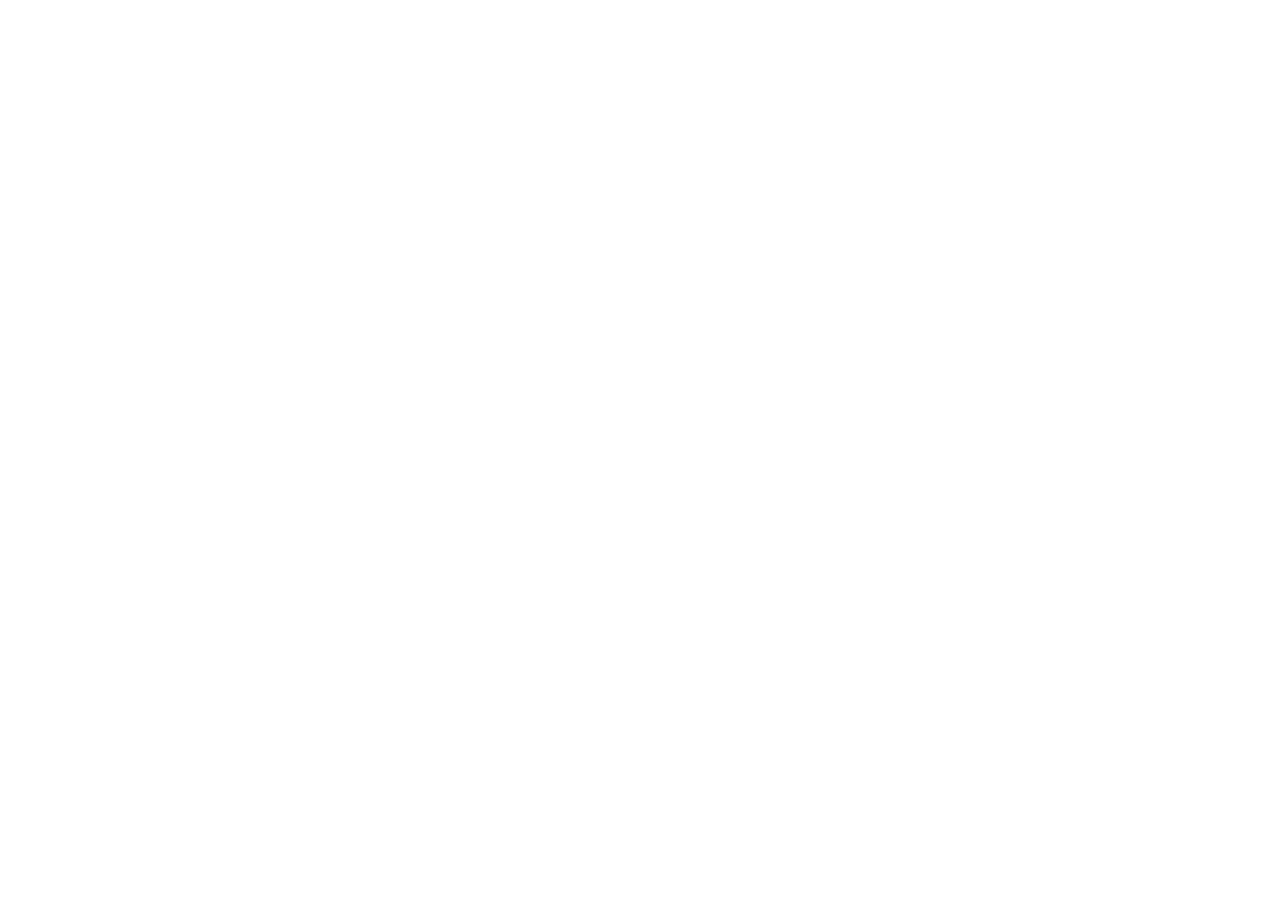
==== index.html @ c1745b00 "renamed rps.html to index.html" ====
<!DOCTYPE html>
<html lang="en">
<head>
    <meta charset="UTF-8">
    <meta name="viewport" content="width=device-width, initial-scale=1.0">
    <title>Document</title>
    <script src="./rps.js"></script>
</head>
<body>
    
</body>
</html>
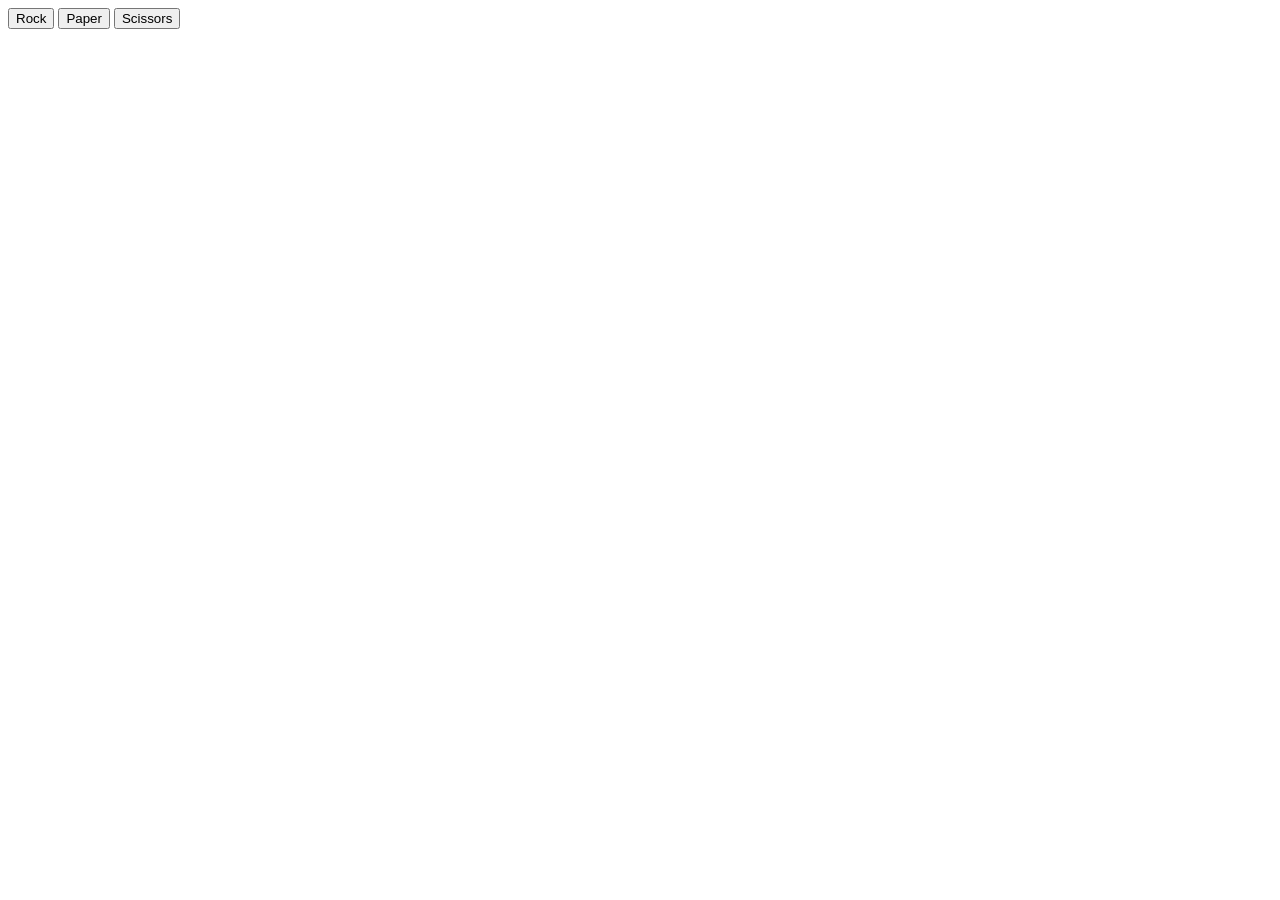
==== commit b502d47e: "refactor code in preparation" ====
--- a/index.html
+++ b/index.html
@@ -3,10 +3,13 @@
 <head>
     <meta charset="UTF-8">
     <meta name="viewport" content="width=device-width, initial-scale=1.0">
-    <title>Document</title>
-    <script src="./rps.js"></script>
+    <title>RPS Challengers</title>
+    <script src="./rps.js" defer></script>
+    <link rel="stylesheet" href="styles.css">
 </head>
 <body>
-    
+	<button class="input" id="rock">Rock</button>
+	<button class="input" id="paper">Paper</button>
+	<button class="input" id="scissors">Scissors</button>
 </body>
-</html>+</html>
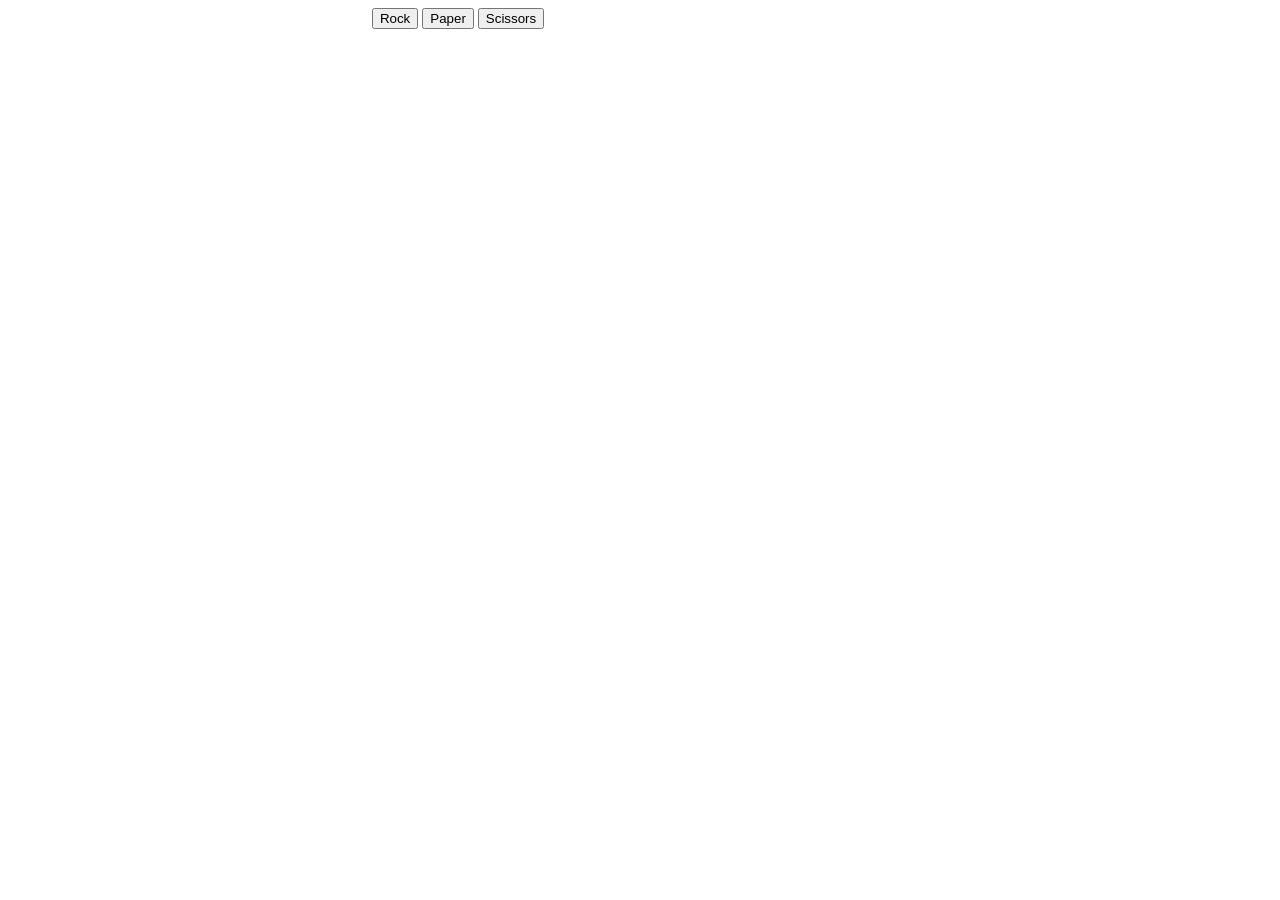
==== commit 0bfdd889: "added history and started some styling" ====
--- a/index.html
+++ b/index.html
@@ -8,8 +8,16 @@
     <link rel="stylesheet" href="styles.css">
 </head>
 <body>
-	<button class="input" id="rock">Rock</button>
-	<button class="input" id="paper">Paper</button>
-	<button class="input" id="scissors">Scissors</button>
+	<div class="container-left">
+		<div class="container-input">
+			<button class="input" id="rock">Rock</button>
+			<button class="input" id="paper">Paper</button>
+			<button class="input" id="scissors">Scissors</button>
+		</div>
+		<div class="results"></div>
+	</div>
+	<div class="container-right">
+		<div class="history"></div>
+	</div>
 </body>
 </html>
--- a/styles.css
+++ b/styles.css
@@ -0,0 +1,5 @@
+body{
+	display: flex;
+	align-items: space-between;
+	justify-content:space-evenly;
+}
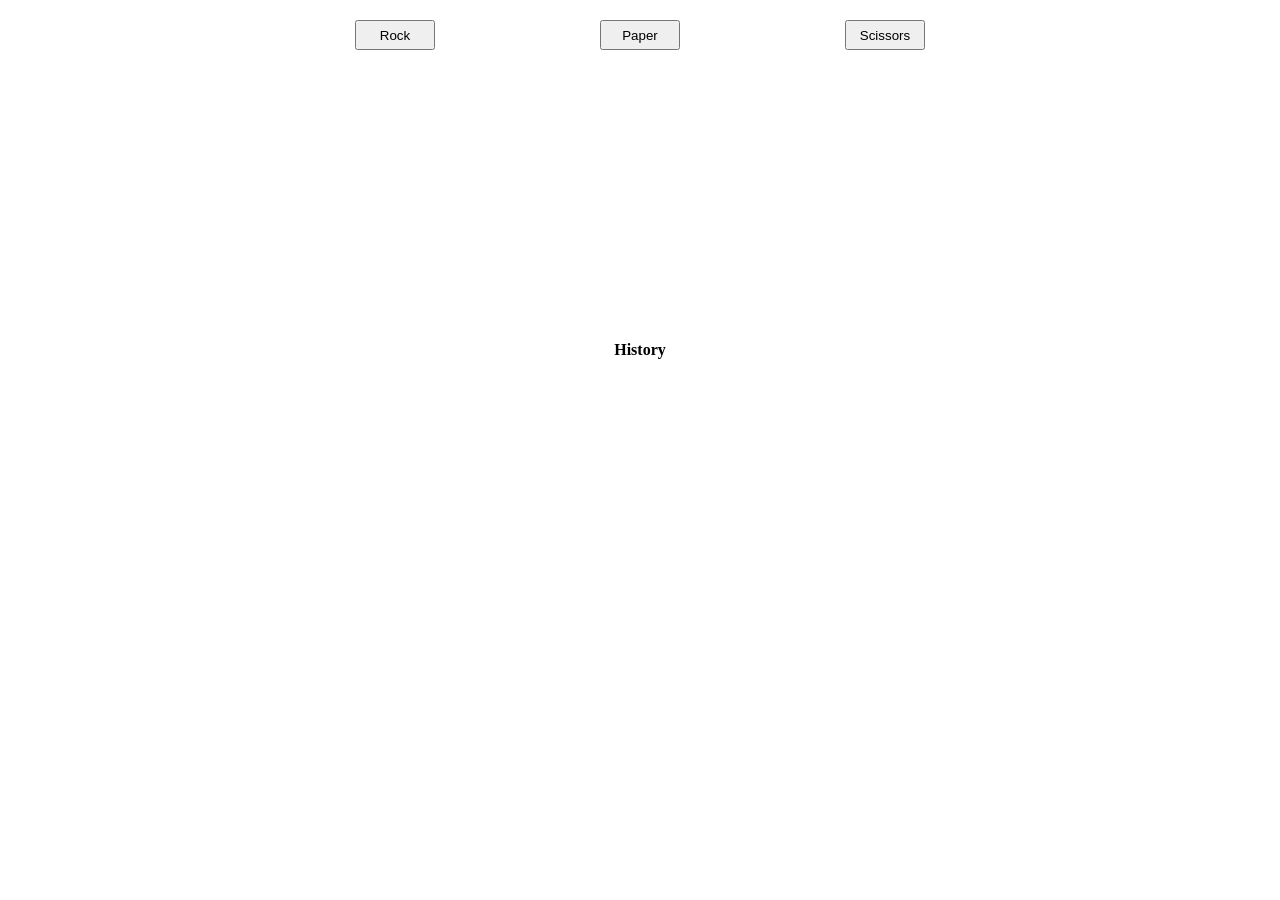
==== commit c79ed284: "fix some broken code" ====
--- a/index.html
+++ b/index.html
@@ -8,7 +8,7 @@
     <link rel="stylesheet" href="styles.css">
 </head>
 <body>
-	<div class="container-left">
+	<div class="container-top">
 		<div class="container-input">
 			<button class="input" id="rock">Rock</button>
 			<button class="input" id="paper">Paper</button>
@@ -16,8 +16,10 @@
 		</div>
 		<div class="results"></div>
 	</div>
-	<div class="container-right">
-		<div class="history"></div>
+	<div class="container-bottom">
+		<div class="history">
+			<h4> History </h4>
+		</div>
 	</div>
 </body>
 </html>
--- a/styles.css
+++ b/styles.css
@@ -1,5 +1,22 @@
 body{
 	display: flex;
-	align-items: space-between;
+	flex-direction: column;
 	justify-content:space-evenly;
+	text-align: center;
+	max-width : 900px;
+	margin: 20px auto;
 }
+
+.container-top{
+	height : 300px;
+}
+
+.container-input{
+	display: flex;
+	justify-content:space-evenly
+}
+
+.input{
+	width:80px;
+	height:30px
+}
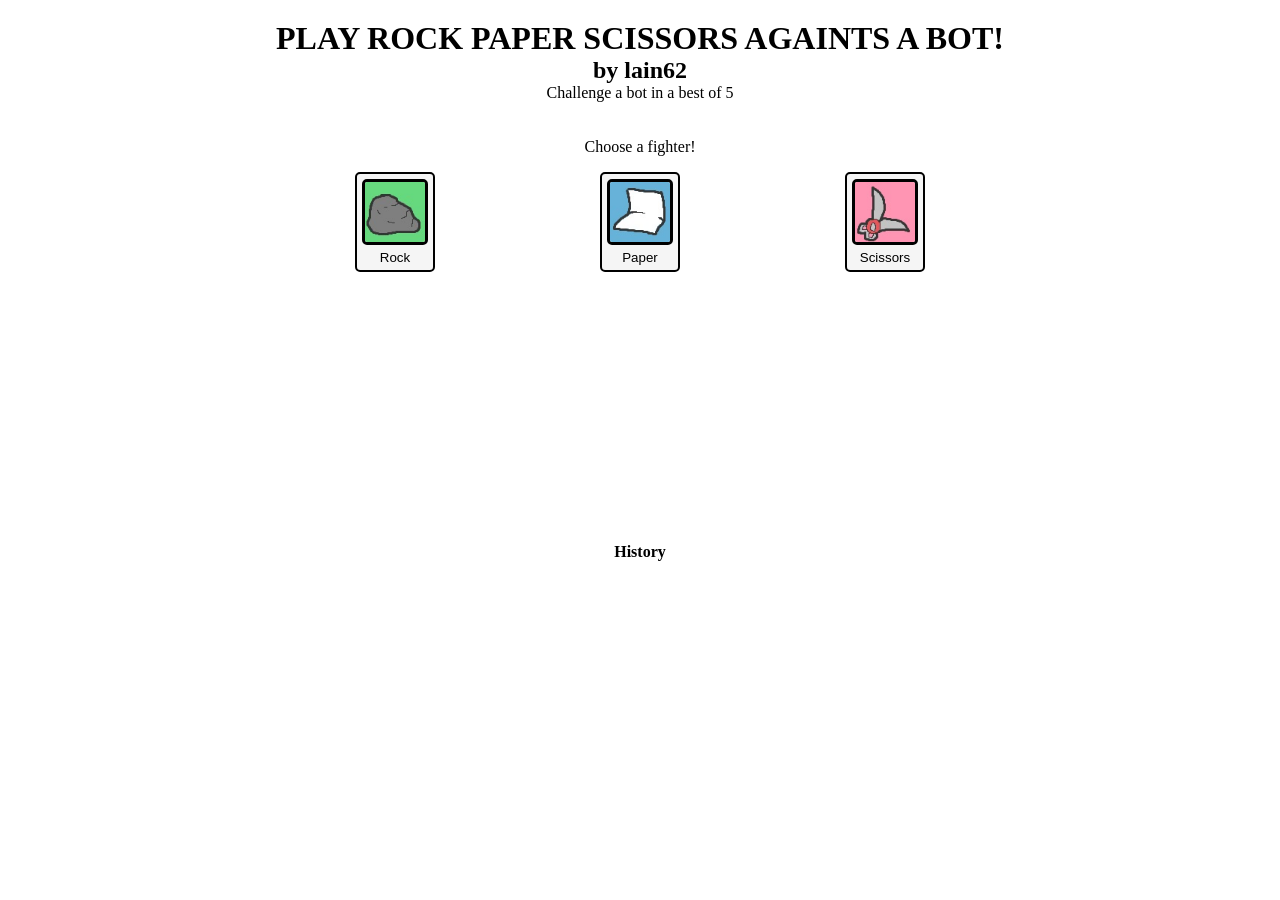
==== commit 82e2414d: "added pictures and title" ====
--- a/index.html
+++ b/index.html
@@ -8,11 +8,26 @@
     <link rel="stylesheet" href="styles.css">
 </head>
 <body>
+	<div class="title">
+	<h1 class="title-head"> PLAY ROCK PAPER SCISSORS AGAINTS A BOT! </h1>
+	<h2 class="title-head"> by lain62 </h2>
+	<p class="title-head"> Challenge a bot in a best of 5 </p>
+	</div>
 	<div class="container-top">
+		<p> Choose a fighter! </p>
 		<div class="container-input">
-			<button class="input" id="rock">Rock</button>
-			<button class="input" id="paper">Paper</button>
-			<button class="input" id="scissors">Scissors</button>
+			<button class="input" id="rock">
+				<img class="input-img" src="./pictures/rock.jpg">
+				<p class="input-para">Rock</p>
+			</button>
+			<button class="input" id="paper">
+				<img class="input-img" src="./pictures/paper.jpg">
+				<p class="input-para">Paper</p>
+			</button>
+			<button class="input" id="scissors">
+				<img class="input-img" src="./pictures/scissor.jpg">
+				<p class="input-para">Scissors</p>
+			</button>
 		</div>
 		<div class="results"></div>
 	</div>
--- a/styles.css
+++ b/styles.css
@@ -8,7 +8,12 @@
 }
 
 .container-top{
-	height : 300px;
+	height : 400px;
+	margin-top: 20px
+}
+
+.title, .title-head{
+	margin:0px
 }
 
 .container-input{
@@ -17,6 +22,28 @@
 }
 
 .input{
+	display:flex;
+	flex-direction:column;
+	align-items:center;
 	width:80px;
-	height:30px
+	justify-content: space-evenly;
+	height:100px;
+	border-style: solid;
+	border-width:2px;
+	border-color:black;
+	background-color:whitesmoke;
+	border-radius:5px;
+
 }
+
+.input-img{
+	width:60px;
+	height:60px;
+	border-radius:5px;
+	border-style:solid;
+
+}
+
+.input-para{
+	margin: 0px
+}
